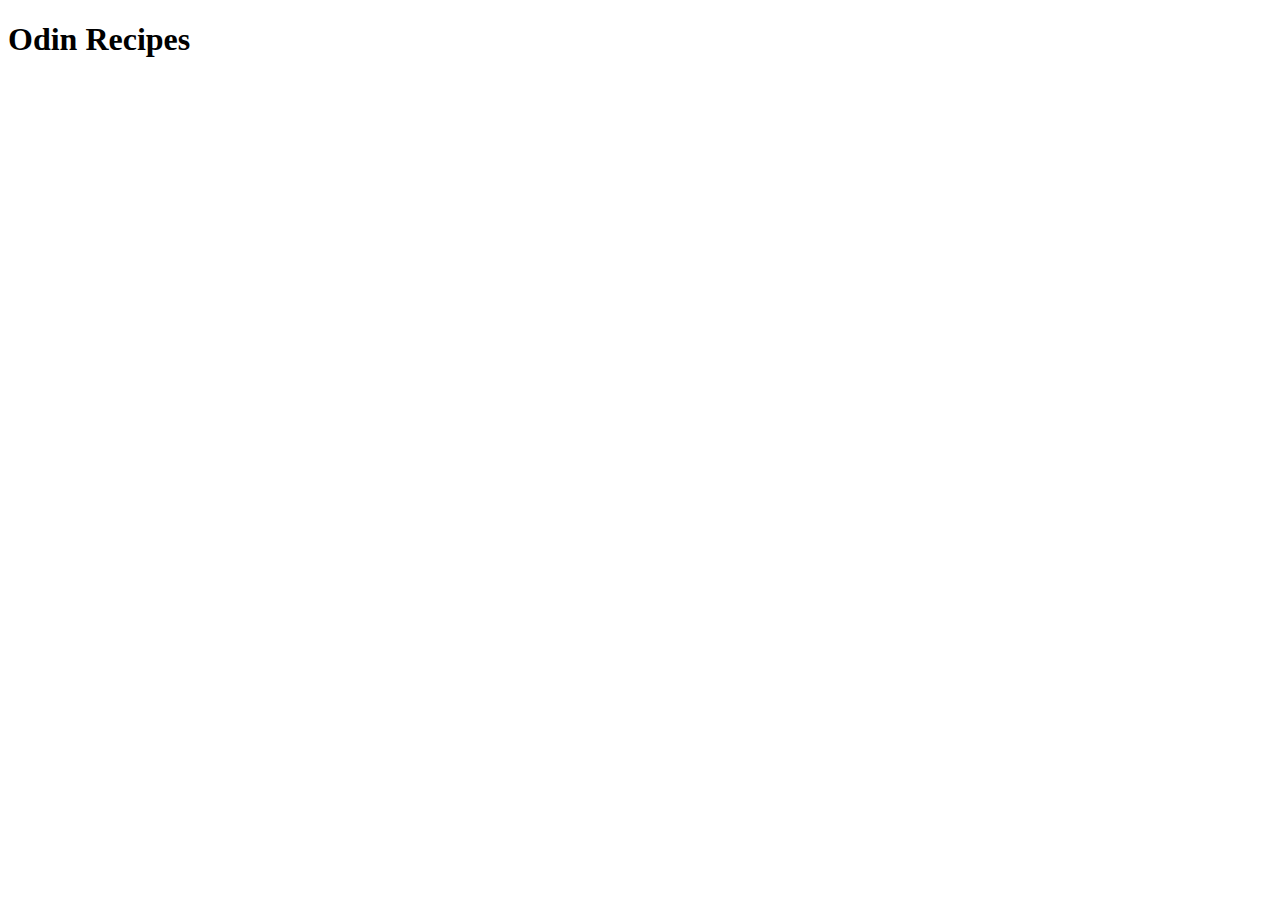
==== index.html @ f9765980 "Added new index.html and recipes/baked-dijon-salmon.html" ====
<!DOCTYPE html>
<html lang="en">
<head>
    <meta charset="UTF-8">
    <meta http-equiv="X-UA-Compatible" content="IE=edge">
    <meta name="viewport" content="width=device-width, initial-scale=1.0">
    <title>Foundations Course - Odin Recipes</title>
</head>
<body>
    <h1>Odin Recipes</h1>
</body>
</html>
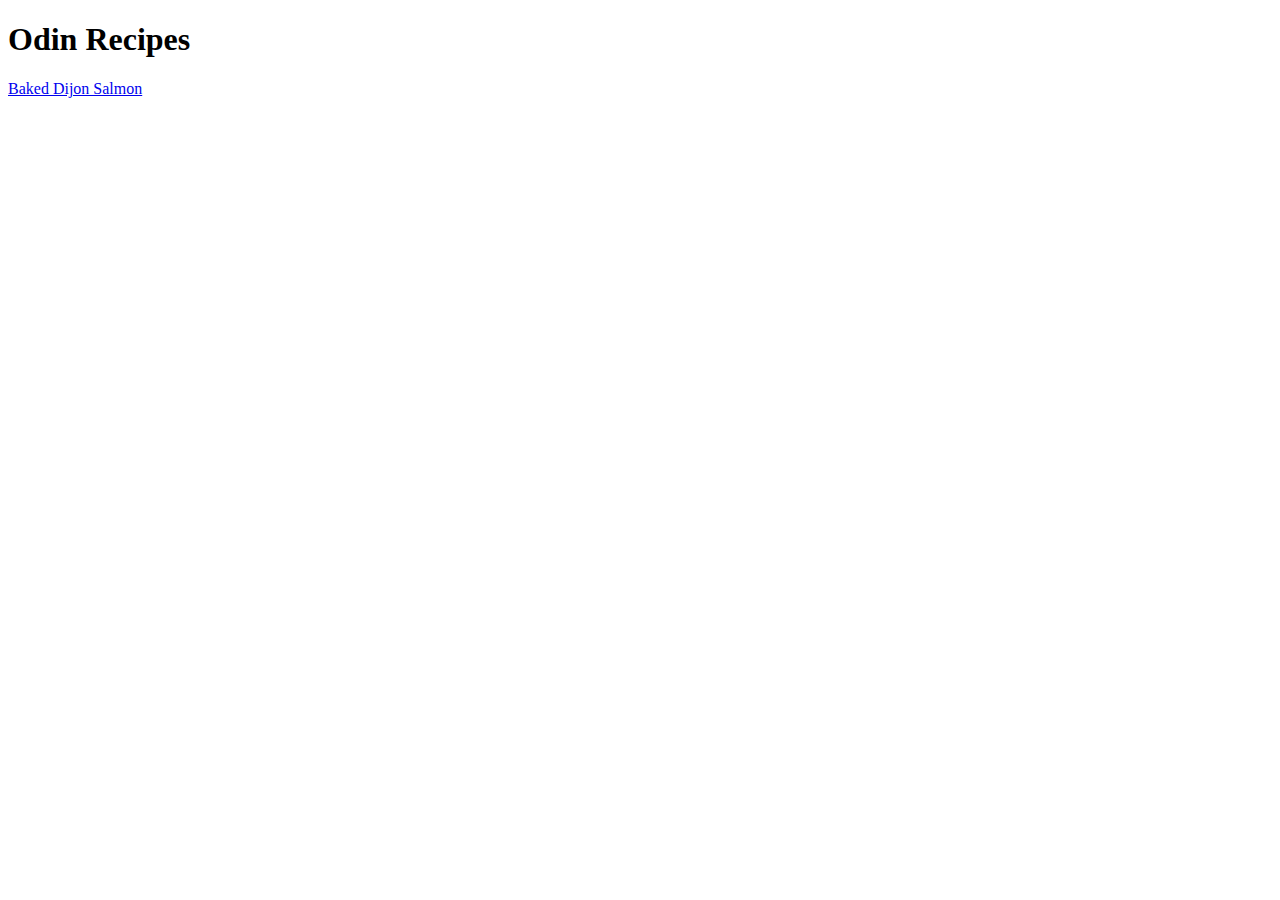
==== commit a553ec82: "Added link to the recipe" ====
--- a/index.html
+++ b/index.html
@@ -8,5 +8,6 @@
 </head>
 <body>
     <h1>Odin Recipes</h1>
+    <a href="recipes/baked-dijon-salmon.html">Baked Dijon Salmon</a>
 </body>
 </html>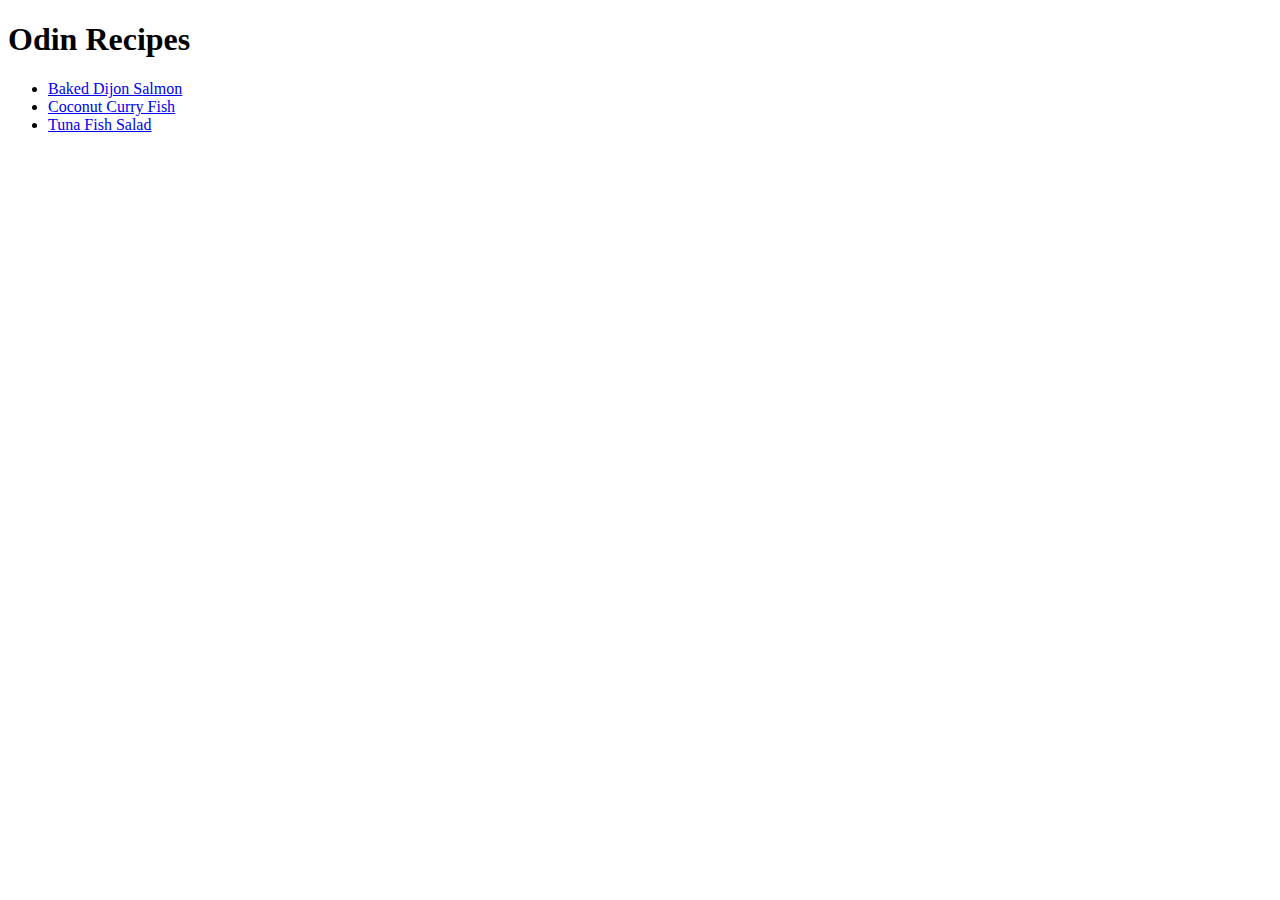
==== commit e4c9e73e: "Added 2 more recipes     - Coconut Curry Fish     - Tuna Fish Salad" ====
--- a/index.html
+++ b/index.html
@@ -8,6 +8,10 @@
 </head>
 <body>
     <h1>Odin Recipes</h1>
-    <a href="recipes/baked-dijon-salmon.html">Baked Dijon Salmon</a>
+    <ul>
+        <li><a href="recipes/baked-dijon-salmon.html">Baked Dijon Salmon</a></li>
+        <li><a href="recipes/coconut-curry-fish.html">Coconut Curry Fish</a></li>
+        <li><a href="recipes/tuna-fish-salad.html">Tuna Fish Salad</a></li>
+    </ul>
 </body>
 </html>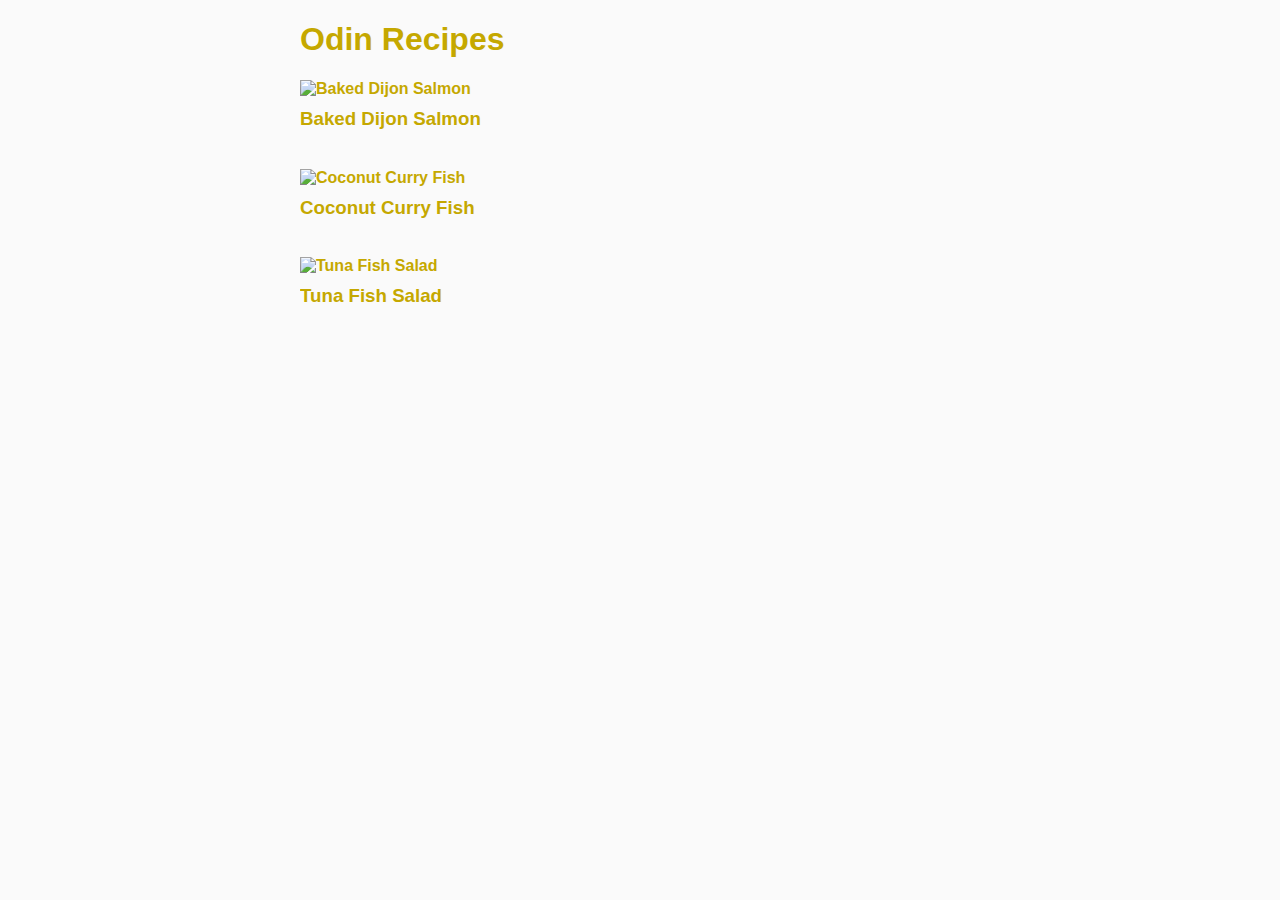
==== commit 4d0b76b0: "Added css to the web and layout adjustment 	modified:   index.html 	modified:   recipes/baked-dijon-" ====
--- a/index.html
+++ b/index.html
@@ -5,13 +5,36 @@
     <meta http-equiv="X-UA-Compatible" content="IE=edge">
     <meta name="viewport" content="width=device-width, initial-scale=1.0">
     <title>Foundations Course - Odin Recipes</title>
+    <link rel="stylesheet" href="style.css">
 </head>
 <body>
     <h1>Odin Recipes</h1>
-    <ul>
-        <li><a href="recipes/baked-dijon-salmon.html">Baked Dijon Salmon</a></li>
-        <li><a href="recipes/coconut-curry-fish.html">Coconut Curry Fish</a></li>
-        <li><a href="recipes/tuna-fish-salad.html">Tuna Fish Salad</a></li>
+    <ul class="menu">
+        <li>
+            <a href="recipes/baked-dijon-salmon.html">
+                <div class="img-menu">
+                    <img src="https://www.allrecipes.com/thmb/1wXJIf38odBpxmNIcJjx4o6rAuM=/750x0/filters:no_upscale():max_bytes(150000):strip_icc():format(webp)/21176-baked-dijon-salmon-mfs-1-fd980409247d464a95ac9dcb259ae290.jpg" alt="Baked Dijon Salmon">
+                </div>
+                <h3>Baked Dijon Salmon</h3>
+            </a>
+        </li>
+        <li>
+            <a href="recipes/coconut-curry-fish.html">
+                <div class="img-menu">
+                    <img src="https://www.allrecipes.com/thmb/30CeQPyzOkrzTRUYXewAtPZSeaU=/750x0/filters:no_upscale():max_bytes(150000):strip_icc():format(webp)/8229093-e32de790d29340a797b9e2c801181db5.jpg" alt="Coconut Curry Fish">
+                </div>
+                <h3>Coconut Curry Fish</h3>
+            </a>
+        </li>
+        
+        <li>
+            <a href="recipes/tuna-fish-salad.html">
+                <div class="img-menu">
+                    <img src="https://www.allrecipes.com/thmb/P7eRw4ZL8eiX2EEB7bEPfCYEi8U=/750x0/filters:no_upscale():max_bytes(150000):strip_icc():format(webp)/16468-tuna-fish-salad-DDMFS-beauty-4x3-BG-2952-2cf0f9bf122c4496b3ae9bb0147fb6d5.jpg" alt="Tuna Fish Salad">
+                </div>
+                <h3>Tuna Fish Salad</h3>
+            </a>
+        </li>
     </ul>
 </body>
 </html>--- a/style.css
+++ b/style.css
@@ -0,0 +1,48 @@
+body {
+    margin: auto;
+    width: 680px;
+    background: #fafafa;
+    font-family: 'montserrat', sans-serif;
+    font-weight: bold;
+    color: #333;
+}
+
+a:visited{
+    color:rgb(230, 195, 0);
+}
+
+a{
+    text-decoration: none;
+    color:rgb(197, 168, 0);
+}
+
+.img-container{
+    display: flex;
+    justify-content: center;
+}
+
+.img-container>img{
+    width: 400px;
+    height: 400px;
+    object-fit:cover;
+}
+
+h3, h1, .menu{
+    color: rgb(197, 168, 0);
+}
+
+.img-menu>img{
+    width: 400px;
+    height: 200px;
+    object-fit:cover;
+}
+
+.menu{
+    list-style-type: none;
+    padding: 0px;
+}
+
+.menu>li>a>h3{
+    padding-bottom: 20px;
+    margin-top: 10px;
+}